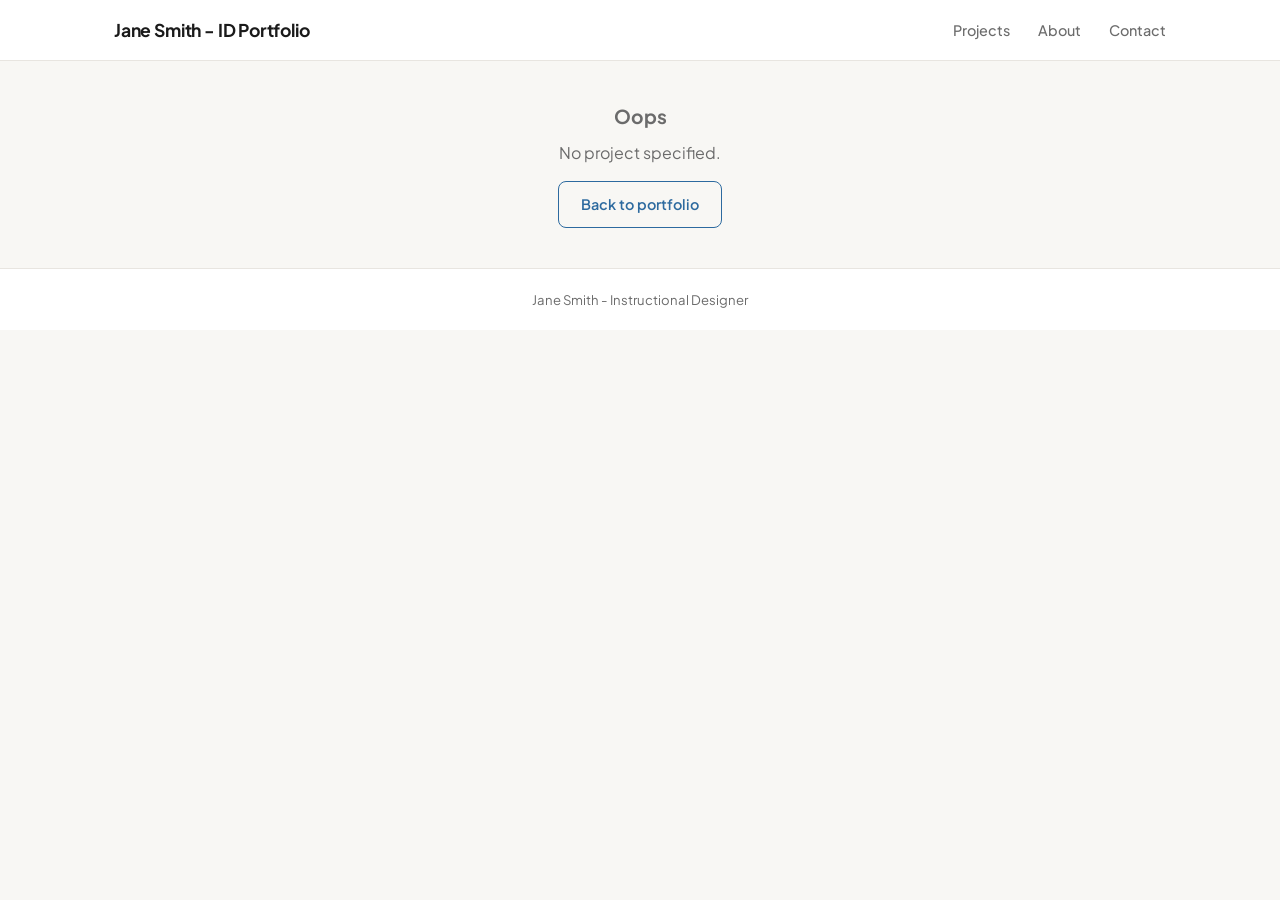
==== project.html @ 0b657733 "Initial portfolio site" ====
<!DOCTYPE html>
<html lang="en">
<head>
  <meta charset="UTF-8" />
  <meta name="viewport" content="width=device-width, initial-scale=1.0" />
  <title>Project - ID Portfolio</title>
  <link rel="preconnect" href="https://fonts.googleapis.com" />
  <link rel="preconnect" href="https://fonts.gstatic.com" crossorigin />
  <link href="https://fonts.googleapis.com/css2?family=Plus+Jakarta+Sans:wght@400;500;600;700;800&display=swap" rel="stylesheet" />
  <link rel="stylesheet" href="style.css" />
</head>
<body>

  <!-- NAV -->
  <header>
    <nav class="container">
      <a href="index.html" class="nav-logo">Jane Smith - ID Portfolio</a>
      <ul class="nav-links">
        <li><a href="index.html#projects">Projects</a></li>
        <li><a href="index.html#about">About</a></li>
        <li><a href="index.html#contact">Contact</a></li>
      </ul>
    </nav>
  </header>

  <main id="main-content">
    <!-- Injected by JS -->
  </main>

  <footer>
    <div class="container">
      <span>Jane Smith</span> - Instructional Designer
    </div>
  </footer>

  <script>
    // Parse ?id= from URL
    const params = new URLSearchParams(window.location.search);
    const projectId = params.get('id');

    async function loadProject() {
      const main = document.getElementById('main-content');

      if (!projectId) {
        showError('No project specified.');
        return;
      }

      try {
        const res = await fetch('projects.json');
        if (!res.ok) throw new Error('Could not load projects.json');
        const projects = await res.json();

        const p = projects.find(x => x.id === projectId);
        if (!p) {
          showError(`Project "${projectId}" not found.`);
          return;
        }

        // Update page title
        document.title = `${p.title} - ID Portfolio`;

        // Different Storyline exports may launch from story.html or index.html.
        const storyEntry = `${p.folder}/${p.entry || 'story.html'}`;

        main.innerHTML = `
          <div class="project-page-header container">
            <a href="index.html" class="back-link">
              <svg width="16" height="16" fill="none" stroke="currentColor" stroke-width="2" viewBox="0 0 24 24">
                <polyline points="15,18 9,12 15,6"/>
              </svg>
              All Projects
            </a>

            <div class="project-page-meta">
              <h1>${p.title}</h1>
              <p>${p.description}</p>
              <div class="project-tags">
                ${(p.tags || []).map(t => `<span class="tag">${t}</span>`).join('')}
              </div>
            </div>

            <div class="project-info-row">
              ${p.duration ? `<span><strong>Duration:</strong> ${p.duration}</span>` : ''}
              ${p.tools ? `<span><strong>Tools:</strong> ${p.tools}</span>` : ''}
              ${p.folder ? `<span><strong>Format:</strong> HTML5 / SCORM</span>` : ''}
            </div>
          </div>

          <div class="container" style="padding-bottom: 80px;">
            <div class="storyline-wrap" id="storyline-wrap">
              <iframe
                id="storyline-frame"
                src="${storyEntry}"
                allowfullscreen
                title="${p.title}"
                style="height: 600px;"
              ></iframe>
            </div>

            <p style="font-size:0.82rem; color: var(--text-muted); text-align:center; margin-top: -24px; margin-bottom: 40px;">
              Use the fullscreen button inside the module for the best experience.
            </p>

            <div style="text-align:center;">
              <a href="index.html" class="btn btn-outline">
                <svg width="15" height="15" fill="none" stroke="currentColor" stroke-width="2" viewBox="0 0 24 24">
                  <polyline points="15,18 9,12 15,6"/>
                </svg>
                Back to all projects
              </a>
            </div>
          </div>
        `;

        // Auto-resize iframe height based on content (optional, helps with responsive)
        const frame = document.getElementById('storyline-frame');
        frame.addEventListener('load', () => {
          try {
            const h = frame.contentWindow.document.body.scrollHeight;
            if (h > 400) frame.style.height = h + 'px';
          } catch (e) {
            // Cross-origin iframe - leave fixed height in place.
          }
        });

      } catch (e) {
        showError('Could not load project data.');
        console.error(e);
      }
    }

    function showError(msg) {
      document.getElementById('main-content').innerHTML = `
        <div class="container">
          <div class="error-msg">
            <h2>Oops</h2>
            <p>${msg}</p>
            <a href="index.html" class="btn btn-outline" style="margin-top:16px; display:inline-flex;">Back to portfolio</a>
          </div>
        </div>
      `;
    }

    loadProject();
  </script>
</body>
</html>
---- style.css ----
/* ===========================
   Reset & Base
   =========================== */
*, *::before, *::after { box-sizing: border-box; margin: 0; padding: 0; }

:root {
  --bg: #f8f7f4;
  --surface: #ffffff;
  --border: #e8e5e0;
  --text: #1a1a1a;
  --text-muted: #6b6b6b;
  --accent: #2d6a9f;
  --accent-hover: #1f4f7a;
  --accent-light: #eaf2fb;
  --tag-bg: #f0f0f0;
  --radius: 10px;
  --shadow: 0 2px 12px rgba(0,0,0,0.08);
  --shadow-hover: 0 6px 24px rgba(0,0,0,0.13);
  --max-width: 1100px;
  --font: 'Plus Jakarta Sans', -apple-system, BlinkMacSystemFont, 'Segoe UI', sans-serif;
}

html { font-size: 16px; }

body {
  font-family: var(--font);
  background: var(--bg);
  color: var(--text);
  line-height: 1.6;
  min-height: 100vh;
}

a { color: var(--accent); text-decoration: none; }
a:hover { color: var(--accent-hover); }

img { display: block; max-width: 100%; }

/* ===========================
   Layout
   =========================== */
.container {
  max-width: var(--max-width);
  margin: 0 auto;
  padding: 0 24px;
}

/* ===========================
   Header / Nav
   =========================== */
header {
  background: var(--surface);
  border-bottom: 1px solid var(--border);
  position: sticky;
  top: 0;
  z-index: 100;
}

nav {
  display: flex;
  align-items: center;
  justify-content: space-between;
  height: 60px;
}

.nav-logo {
  font-weight: 700;
  font-size: 1.1rem;
  color: var(--text);
  letter-spacing: -0.01em;
}

.nav-links {
  display: flex;
  gap: 28px;
  list-style: none;
}

.nav-links a {
  color: var(--text-muted);
  font-size: 0.9rem;
  font-weight: 500;
  transition: color 0.2s;
}

.nav-links a:hover { color: var(--accent); }

/* ===========================
   Hero
   =========================== */
.hero {
  padding: 72px 0 56px;
  text-align: center;
}

.hero h1 {
  font-size: clamp(2rem, 5vw, 3rem);
  font-weight: 800;
  letter-spacing: -0.03em;
  line-height: 1.15;
  margin-bottom: 16px;
}

.hero h1 span { color: var(--accent); }

.hero p {
  font-size: 1.1rem;
  color: var(--text-muted);
  max-width: 540px;
  margin: 0 auto 28px;
}

.hero-tags {
  display: flex;
  gap: 10px;
  justify-content: center;
  flex-wrap: wrap;
}

.hero-tag {
  background: var(--accent-light);
  color: var(--accent);
  font-size: 0.8rem;
  font-weight: 600;
  padding: 5px 13px;
  border-radius: 99px;
}

/* ===========================
   Section Headers
   =========================== */
.section-header {
  display: flex;
  align-items: baseline;
  gap: 12px;
  margin-bottom: 28px;
  padding-bottom: 14px;
  border-bottom: 1px solid var(--border);
}

.section-header h2 {
  font-size: 1.3rem;
  font-weight: 700;
  letter-spacing: -0.02em;
}

.section-header span {
  font-size: 0.85rem;
  color: var(--text-muted);
}

/* ===========================
   Project Grid
   =========================== */
.projects-section { padding: 0 0 80px; }

.project-grid {
  display: grid;
  grid-template-columns: repeat(auto-fill, minmax(300px, 1fr));
  gap: 24px;
}

.project-card {
  background: var(--surface);
  border: 1px solid var(--border);
  border-radius: var(--radius);
  overflow: hidden;
  transition: box-shadow 0.2s, transform 0.2s;
  cursor: pointer;
  display: flex;
  flex-direction: column;
}

.project-card:hover {
  box-shadow: var(--shadow-hover);
  transform: translateY(-2px);
}

.project-card-thumb {
  aspect-ratio: 16/9;
  background: var(--accent-light);
  overflow: hidden;
  position: relative;
}

.project-card-thumb img {
  width: 100%;
  height: 100%;
  object-fit: cover;
  transition: transform 0.3s;
}

.project-card:hover .project-card-thumb img {
  transform: scale(1.03);
}

.thumb-placeholder {
  width: 100%;
  height: 100%;
  display: flex;
  align-items: center;
  justify-content: center;
  background: linear-gradient(135deg, var(--accent-light), #d6e9f8);
}

.thumb-placeholder svg {
  opacity: 0.35;
}

.project-card-body {
  padding: 18px 20px 20px;
  flex: 1;
  display: flex;
  flex-direction: column;
  gap: 8px;
}

.project-card-title {
  font-size: 1rem;
  font-weight: 700;
  color: var(--text);
  line-height: 1.3;
}

.project-card-desc {
  font-size: 0.875rem;
  color: var(--text-muted);
  line-height: 1.55;
  flex: 1;
}

.project-card-meta {
  display: flex;
  align-items: center;
  gap: 12px;
  font-size: 0.78rem;
  color: var(--text-muted);
  margin-top: 4px;
}

.project-card-meta span {
  display: flex;
  align-items: center;
  gap: 4px;
}

.project-tags {
  display: flex;
  flex-wrap: wrap;
  gap: 6px;
  margin-top: 4px;
}

.tag {
  background: var(--tag-bg);
  color: var(--text-muted);
  font-size: 0.73rem;
  font-weight: 500;
  padding: 3px 9px;
  border-radius: 99px;
}

/* ===========================
   About Section
   =========================== */
.about-section {
  background: var(--surface);
  border-top: 1px solid var(--border);
  border-bottom: 1px solid var(--border);
  padding: 56px 0;
  margin-bottom: 0;
}

.about-inner {
  display: grid;
  grid-template-columns: 1fr 2fr;
  gap: 48px;
  align-items: start;
}

.about-label {
  font-size: 0.8rem;
  font-weight: 700;
  text-transform: uppercase;
  letter-spacing: 0.08em;
  color: var(--accent);
  margin-bottom: 10px;
}

.about-inner h2 {
  font-size: 1.6rem;
  font-weight: 800;
  letter-spacing: -0.02em;
  line-height: 1.2;
}

.about-body p {
  color: var(--text-muted);
  margin-bottom: 12px;
  font-size: 0.95rem;
}

.about-skills {
  display: flex;
  flex-wrap: wrap;
  gap: 8px;
  margin-top: 16px;
}

.skill-chip {
  background: var(--accent-light);
  color: var(--accent);
  font-size: 0.8rem;
  font-weight: 600;
  padding: 5px 13px;
  border-radius: 99px;
}

/* ===========================
   Contact Section
   =========================== */
.contact-section {
  padding: 64px 0 80px;
  text-align: center;
}

.contact-section h2 {
  font-size: 1.8rem;
  font-weight: 800;
  letter-spacing: -0.02em;
  margin-bottom: 10px;
}

.contact-section p {
  color: var(--text-muted);
  margin-bottom: 28px;
}

.contact-links {
  display: flex;
  gap: 16px;
  justify-content: center;
  flex-wrap: wrap;
}

.btn {
  display: inline-flex;
  align-items: center;
  gap: 8px;
  font-size: 0.9rem;
  font-weight: 600;
  padding: 11px 22px;
  border-radius: 8px;
  transition: background 0.2s, color 0.2s, box-shadow 0.2s;
}

.btn-primary {
  background: var(--accent);
  color: #fff;
}

.btn-primary:hover {
  background: var(--accent-hover);
  color: #fff;
  box-shadow: 0 4px 14px rgba(45,106,159,0.3);
}

.btn-outline {
  background: transparent;
  color: var(--accent);
  border: 1.5px solid var(--accent);
}

.btn-outline:hover {
  background: var(--accent-light);
}

/* ===========================
   Footer
   =========================== */
footer {
  background: var(--surface);
  border-top: 1px solid var(--border);
  padding: 20px 0;
  text-align: center;
  font-size: 0.82rem;
  color: var(--text-muted);
}

/* ===========================
   Project Page
   =========================== */
.project-page-header {
  padding: 40px 0 0;
}

.back-link {
  display: inline-flex;
  align-items: center;
  gap: 6px;
  font-size: 0.875rem;
  color: var(--text-muted);
  font-weight: 500;
  margin-bottom: 24px;
  transition: color 0.2s;
}

.back-link:hover { color: var(--accent); }

.project-page-meta {
  margin-bottom: 28px;
}

.project-page-meta h1 {
  font-size: clamp(1.5rem, 4vw, 2.2rem);
  font-weight: 800;
  letter-spacing: -0.02em;
  margin-bottom: 10px;
}

.project-page-meta p {
  color: var(--text-muted);
  font-size: 1rem;
  max-width: 640px;
  margin-bottom: 14px;
}

.project-info-row {
  display: flex;
  flex-wrap: wrap;
  gap: 20px;
  font-size: 0.85rem;
  color: var(--text-muted);
  padding: 14px 0;
  border-top: 1px solid var(--border);
  border-bottom: 1px solid var(--border);
  margin-bottom: 28px;
}

.project-info-row strong { color: var(--text); }

/* ===========================
   Storyline Embed
   =========================== */
.storyline-wrap {
  background: #000;
  border-radius: var(--radius);
  overflow: hidden;
  box-shadow: var(--shadow);
  margin-bottom: 40px;
  position: relative;
}

.storyline-wrap iframe {
  width: 100%;
  border: none;
  display: block;
}

.storyline-wrap.loading::after {
  content: 'Loading module...';
  position: absolute;
  inset: 0;
  display: flex;
  align-items: center;
  justify-content: center;
  color: #888;
  font-size: 0.9rem;
  background: #f0f0f0;
}

/* ===========================
   Error / Loading States
   =========================== */
.error-msg {
  padding: 40px;
  text-align: center;
  color: var(--text-muted);
}

.error-msg h2 { margin-bottom: 8px; font-size: 1.2rem; }

/* ===========================
   Responsive
   =========================== */
@media (max-width: 700px) {
  .about-inner { grid-template-columns: 1fr; gap: 24px; }
  .project-grid { grid-template-columns: 1fr; }
  nav { gap: 16px; }
  .nav-links { gap: 16px; }
}
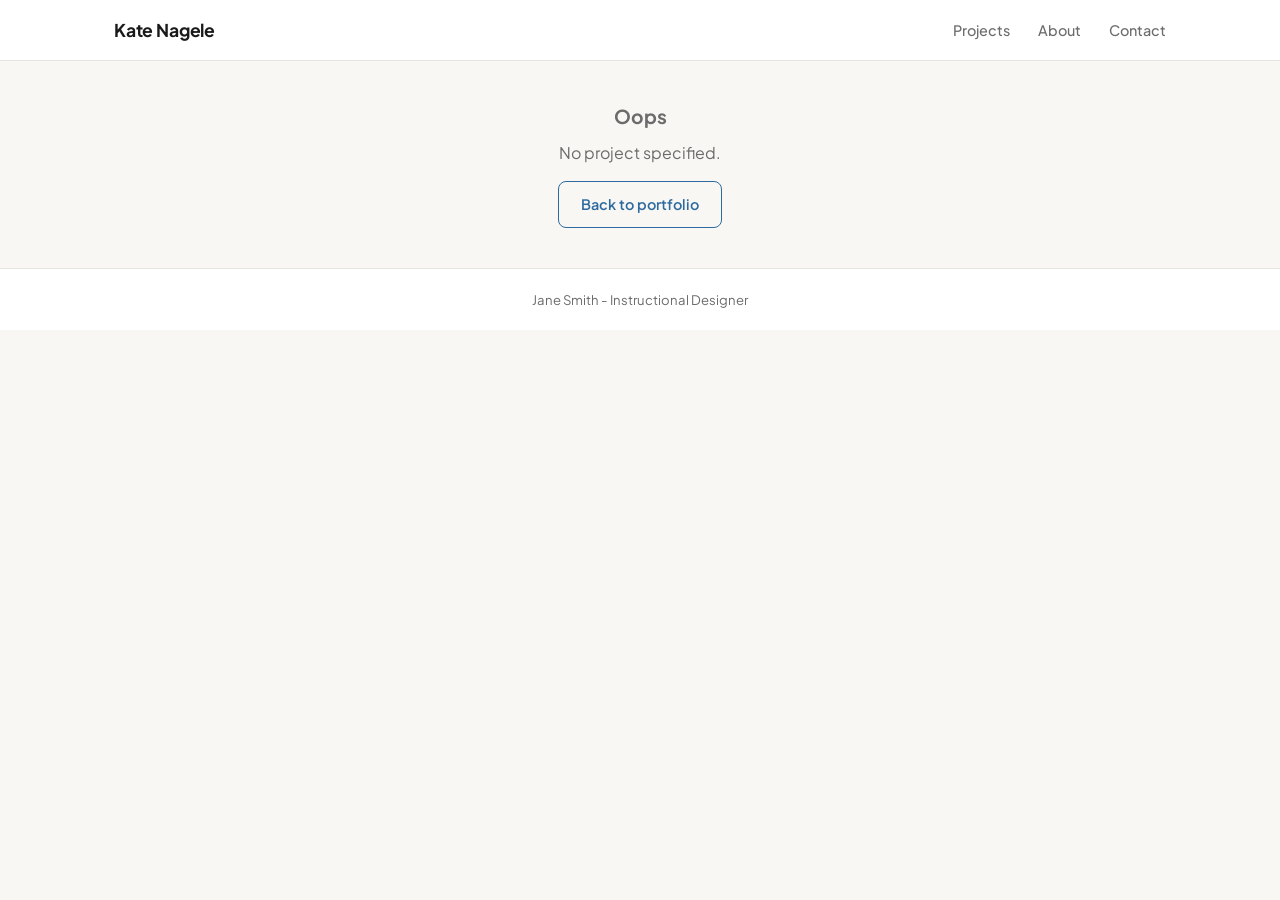
==== commit 2c5ee164: "Update portfolio projects and styling" ====
--- a/project.html
+++ b/project.html
@@ -14,7 +14,7 @@
   <!-- NAV -->
   <header>
     <nav class="container">
-      <a href="index.html" class="nav-logo">Jane Smith - ID Portfolio</a>
+      <a href="index.html" class="nav-logo">Kate Nagele</a>
       <ul class="nav-links">
         <li><a href="index.html#projects">Projects</a></li>
         <li><a href="index.html#about">About</a></li>
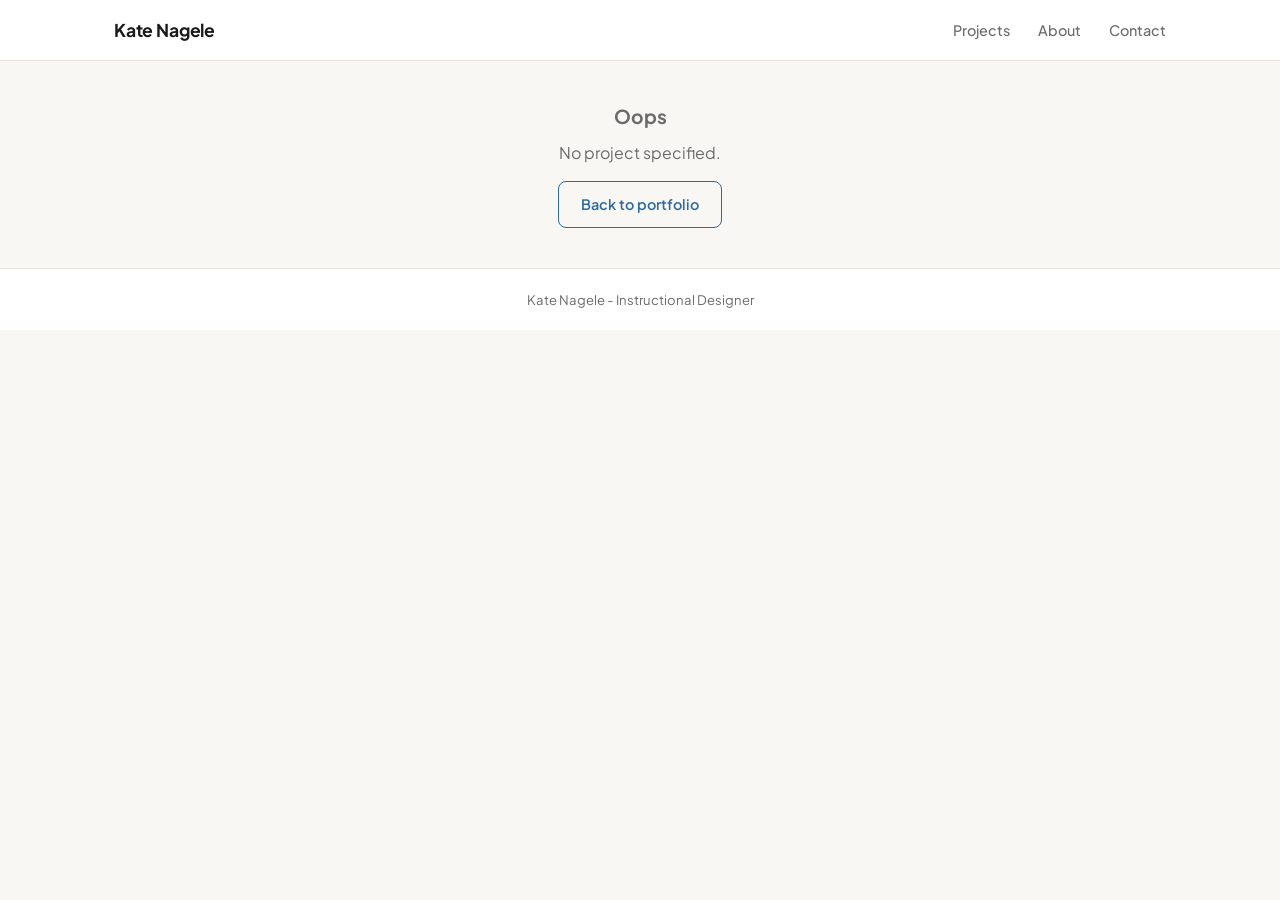
==== commit 0db2eb3d: "Polish portfolio branding and about content" ====
--- a/project.html
+++ b/project.html
@@ -3,7 +3,7 @@
 <head>
   <meta charset="UTF-8" />
   <meta name="viewport" content="width=device-width, initial-scale=1.0" />
-  <title>Project - ID Portfolio</title>
+  <title>Kate Nagele | Project</title>
   <link rel="preconnect" href="https://fonts.googleapis.com" />
   <link rel="preconnect" href="https://fonts.gstatic.com" crossorigin />
   <link href="https://fonts.googleapis.com/css2?family=Plus+Jakarta+Sans:wght@400;500;600;700;800&display=swap" rel="stylesheet" />
@@ -29,7 +29,7 @@
 
   <footer>
     <div class="container">
-      <span>Jane Smith</span> - Instructional Designer
+      <span>Kate Nagele</span> - Instructional Designer
     </div>
   </footer>
 
@@ -58,7 +58,7 @@
         }
 
         // Update page title
-        document.title = `${p.title} - ID Portfolio`;
+        document.title = `${p.title} | Kate Nagele`;
 
         // Different Storyline exports may launch from story.html or index.html.
         const storyEntry = `${p.folder}/${p.entry || 'story.html'}`;
